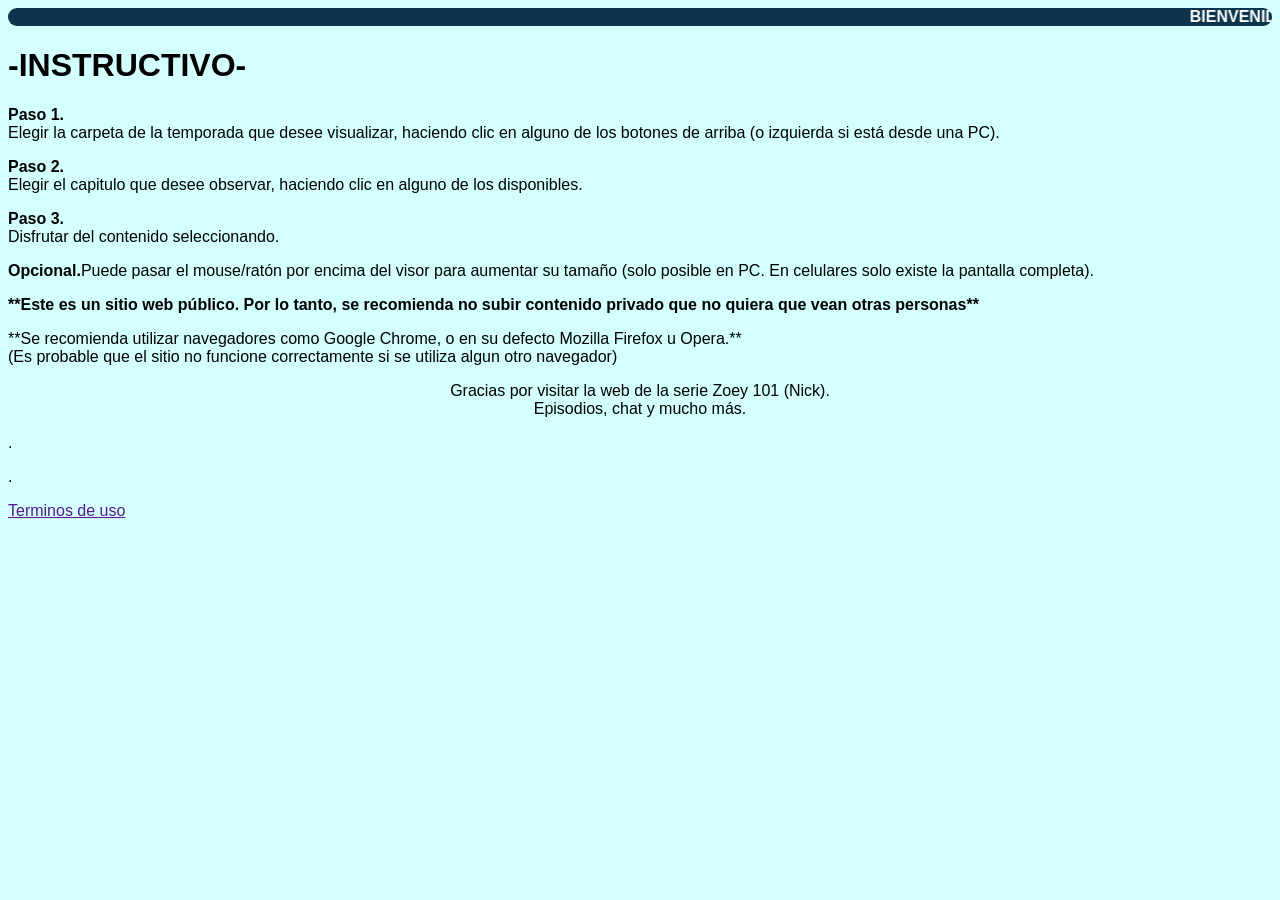
==== instructivo.html @ 8b6517dc "Add files via upload" ====
<html>
<head>
</head>
<body style="background-color:#d3fffe; font-family:arial;">
<marquee bgcolor="#0c344d" style="color:white; border-radius:25px;"><b>BIENVENIDO A LA WEB DE LA SERIE ZOEY 101</b></marquee>
<h1>-INSTRUCTIVO-</h1>
<p><b>Paso 1.</b><br>Elegir la carpeta de la temporada que desee visualizar, haciendo clic en alguno de los botones de arriba (o izquierda si está desde una PC).</p>
<p><b>Paso 2.</b><br>Elegir el capitulo que desee observar, haciendo clic en alguno de los disponibles.</p>
<p><b>Paso 3.</b><br>Disfrutar del contenido seleccionando.</p>
<p><b>Opcional.</b>Puede pasar el mouse/ratón por encima del visor para aumentar su tamaño (solo posible en PC. En celulares solo existe la pantalla completa).</p>

<p><b>**Este es un sitio web público. Por lo tanto, se recomienda no subir contenido privado que no quiera que vean otras personas**</b></p>
<p>**Se recomienda utilizar navegadores como Google Chrome, o en su defecto Mozilla Firefox u Opera.**<br>(Es probable que el sitio no funcione correctamente si se utiliza algun otro navegador)</p>
<center>
<p>Gracias por visitar la web de la serie Zoey 101 (Nick).<br>Episodios, chat y mucho más.</p>
</center>
<p>.</p>
<p>.</p>
<p><a href="">Terminos de uso</a></p>
</body>
</html>
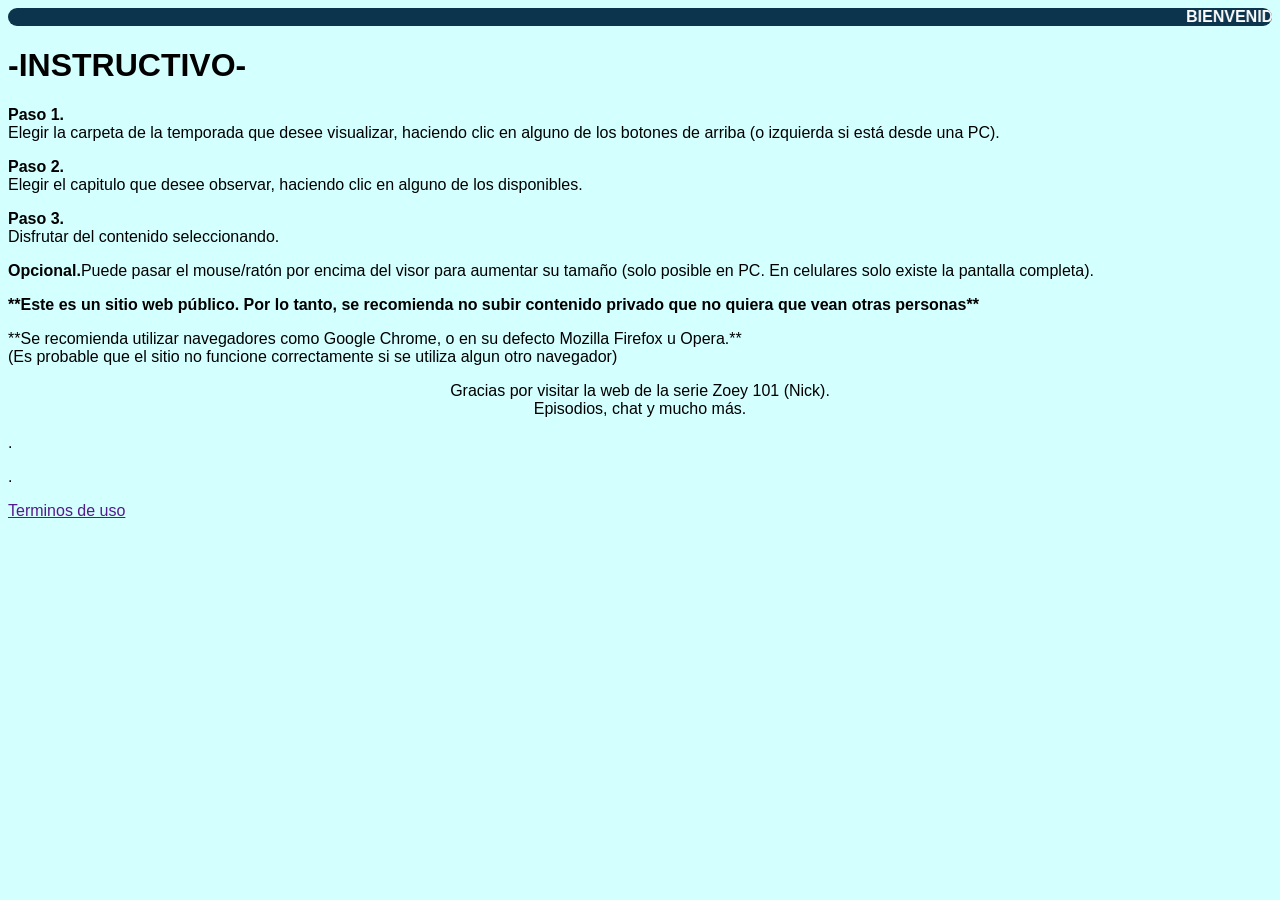
==== commit a23f1c66: "Update instructivo.html" ====
--- a/instructivo.html
+++ b/instructivo.html
@@ -4,6 +4,17 @@
 <body style="background-color:#d3fffe; font-family:arial;">
 <marquee bgcolor="#0c344d" style="color:white; border-radius:25px;"><b>BIENVENIDO A LA WEB DE LA SERIE ZOEY 101</b></marquee>
 <h1>-INSTRUCTIVO-</h1>
+  <script>
+  atOptions = {
+    'key' : '6e5e9b2bea6bd6adf45a81cbf3a7efa6',
+    'format' : 'iframe',
+    'height' : 60,
+    'width' : 468,
+    'params' : {}
+  };
+</script>
+<script src="https://www.highperformanceformat.com/6e5e9b2bea6bd6adf45a81cbf3a7efa6/invoke.js"></script>
+
 <p><b>Paso 1.</b><br>Elegir la carpeta de la temporada que desee visualizar, haciendo clic en alguno de los botones de arriba (o izquierda si está desde una PC).</p>
 <p><b>Paso 2.</b><br>Elegir el capitulo que desee observar, haciendo clic en alguno de los disponibles.</p>
 <p><b>Paso 3.</b><br>Disfrutar del contenido seleccionando.</p>
@@ -18,4 +29,4 @@
 <p>.</p>
 <p><a href="">Terminos de uso</a></p>
 </body>
-</html>+</html>
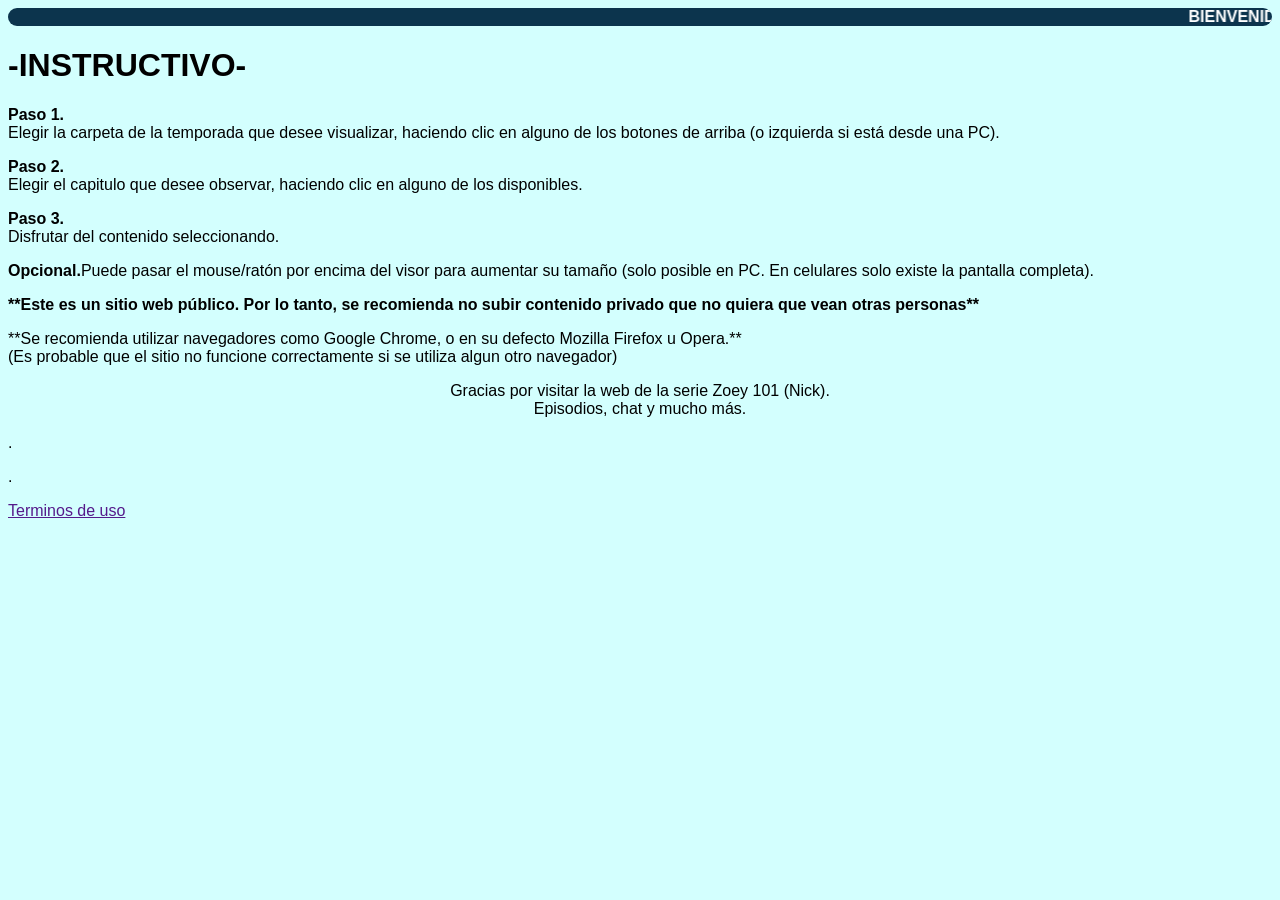
==== commit 3c4e05b6: "Update instructivo.html" ====
--- a/instructivo.html
+++ b/instructivo.html
@@ -4,16 +4,7 @@
 <body style="background-color:#d3fffe; font-family:arial;">
 <marquee bgcolor="#0c344d" style="color:white; border-radius:25px;"><b>BIENVENIDO A LA WEB DE LA SERIE ZOEY 101</b></marquee>
 <h1>-INSTRUCTIVO-</h1>
-  <script>
-  atOptions = {
-    'key' : '6e5e9b2bea6bd6adf45a81cbf3a7efa6',
-    'format' : 'iframe',
-    'height' : 60,
-    'width' : 468,
-    'params' : {}
-  };
-</script>
-<script src="https://www.highperformanceformat.com/6e5e9b2bea6bd6adf45a81cbf3a7efa6/invoke.js"></script>
+
 
 <p><b>Paso 1.</b><br>Elegir la carpeta de la temporada que desee visualizar, haciendo clic en alguno de los botones de arriba (o izquierda si está desde una PC).</p>
 <p><b>Paso 2.</b><br>Elegir el capitulo que desee observar, haciendo clic en alguno de los disponibles.</p>
